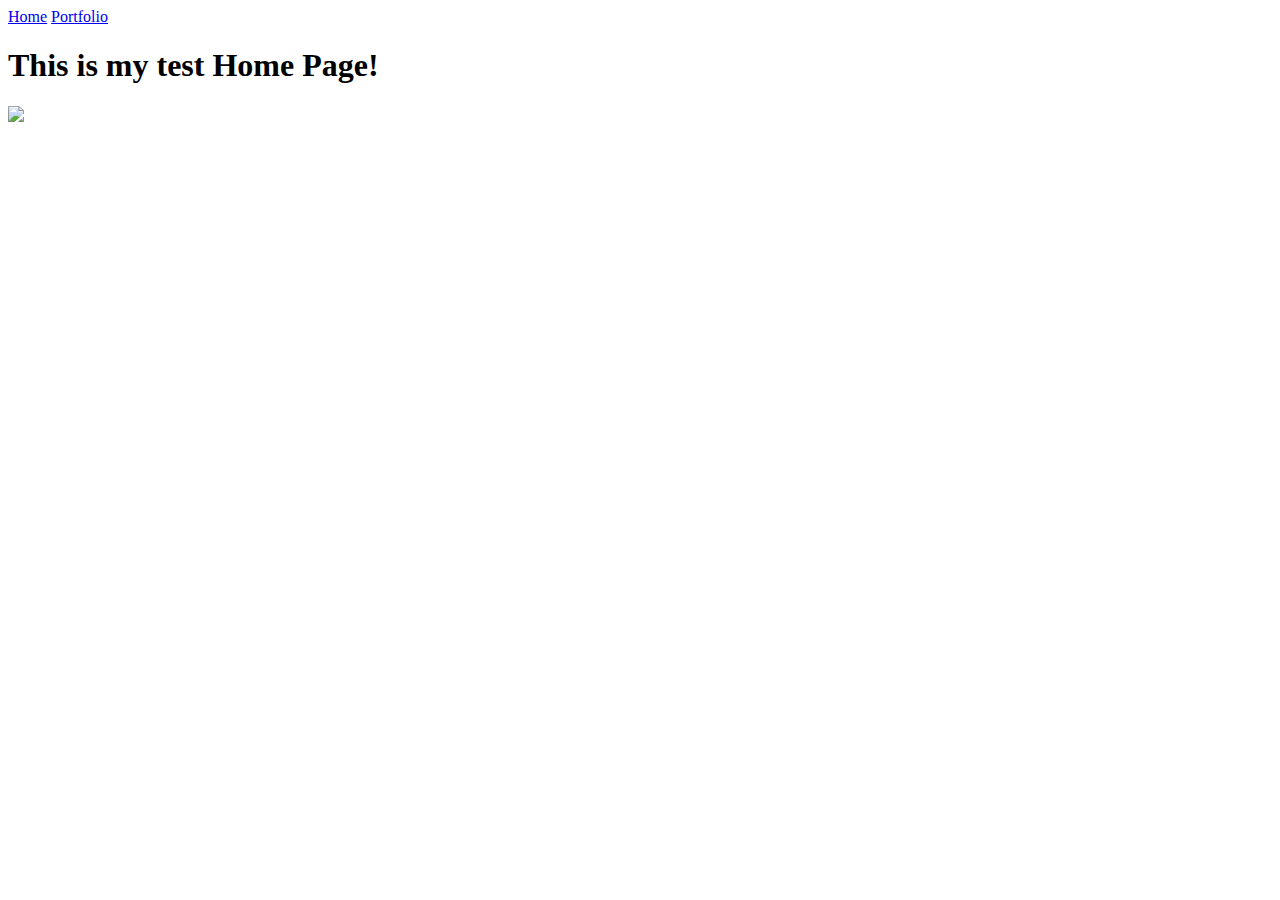
==== index.html @ a662175e "first commit" ====
<!doctype html>
<html lang="en">
<head>
<meta charset="utf-8">
<title>Home</title>
</head>
<body>
<a href="index.html">Home</a>
<a href="portfolio.html">Portfolio</a>
<h1>This is my test Home Page!</h1>
<img src="images/home.jpg" height="250">
</body>
</html>
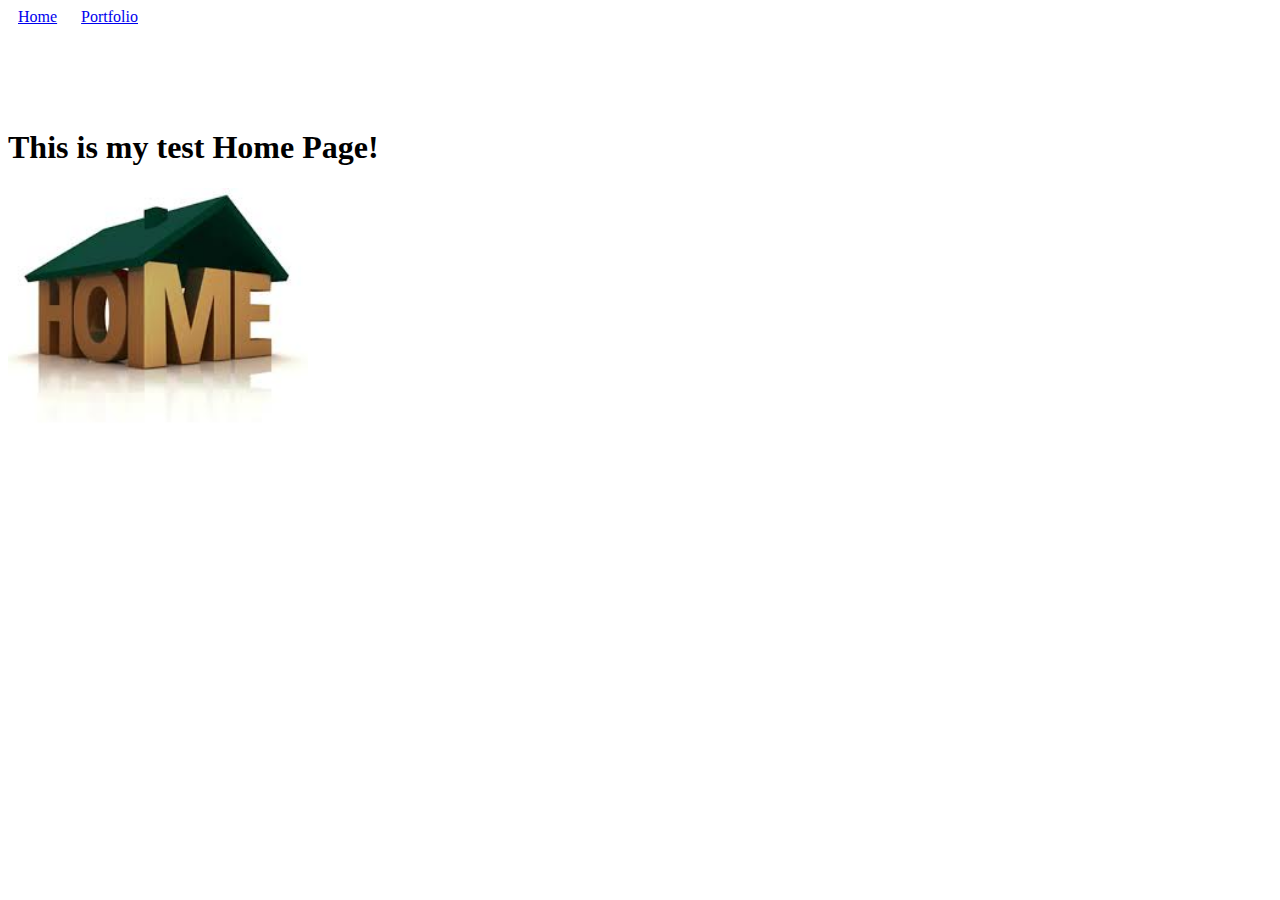
==== commit a572ff71: "third commit" ====
--- a/index.html
+++ b/index.html
@@ -1,13 +1,16 @@
 <!doctype html>
 <html lang="en">
 <head>
-<meta charset="utf-8">
-<title>Home</title>
+    <meta charset="utf-8">
+    <title>Home</title>
+    <link rel="stylesheet" type="text/css" href="style.css">
 </head>
 <body>
-<a href="index.html">Home</a>
-<a href="portfolio.html">Portfolio</a>
-<h1>This is my test Home Page!</h1>
-<img src="images/home.jpg" height="250">
+    <div id="taskbar">
+        <a id="taskbar_button" href="index.html">Home</a>
+        <a id="taskbar_button" href="portfolio.html">Portfolio</a>
+    </div>
+    <h1>This is my test Home Page!</h1>
+    <img src="images/home.jpg" height="250">
 </body>
 </html>--- a/style.css
+++ b/style.css
@@ -0,0 +1,21 @@
+#not_taskbar{
+    margin-left:15px;
+    margin-right:15px;
+    margin-top:6px;
+}
+#taskbar{
+    height:100px;
+    width:auto;
+}
+#img{
+    width:1000px;
+}
+#taskbar_button{
+    font:Comic Sans MS;
+    font-size:13;
+    padding-top:3px;
+    padding-bottom:3px;
+    padding-right:10px;
+    padding-left:10px;
+    text-align:auto;    
+}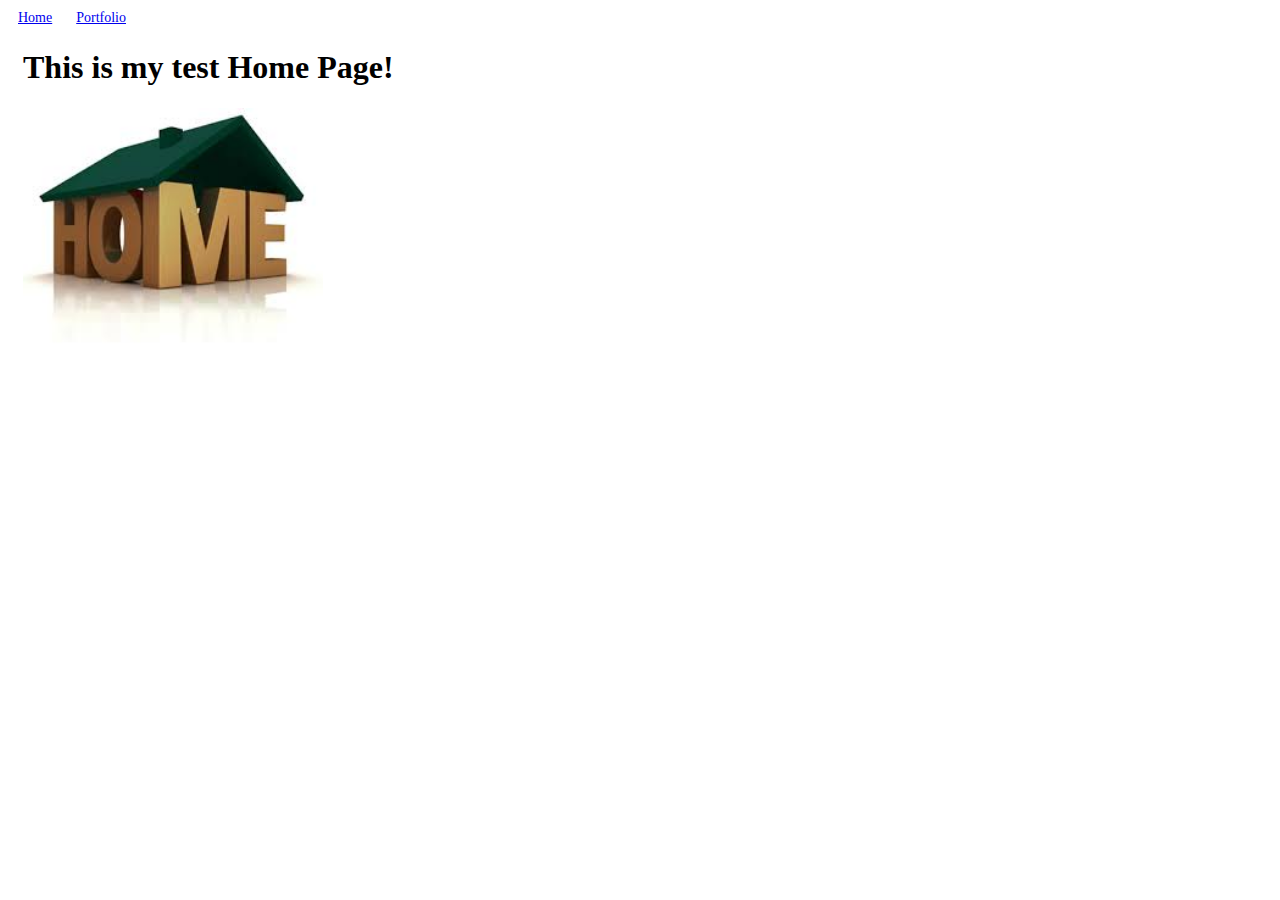
==== commit 38107e32: "fourth commit" ====
--- a/index.html
+++ b/index.html
@@ -3,14 +3,16 @@
 <head>
     <meta charset="utf-8">
     <title>Home</title>
-    <link rel="stylesheet" type="text/css" href="style.css">
+    <link rel="stylesheet" type="text/css" href="style.css"/>
 </head>
 <body>
     <div id="taskbar">
         <a id="taskbar_button" href="index.html">Home</a>
         <a id="taskbar_button" href="portfolio.html">Portfolio</a>
     </div>
-    <h1>This is my test Home Page!</h1>
-    <img src="images/home.jpg" height="250">
+    <div id="not_taskbar">
+        <h1>This is my test Home Page!</h1>
+        <img src="images/home.jpg" height="250">
+    </div>
 </body>
 </html>--- a/style.css
+++ b/style.css
@@ -1,18 +1,19 @@
 #not_taskbar{
     margin-left:15px;
     margin-right:15px;
-    margin-top:6px;
+    margin-top:20px;
 }
 #taskbar{
-    height:100px;
+    height:20px;
     width:auto;
 }
 #img{
     width:1000px;
 }
 #taskbar_button{
-    font:Comic Sans MS;
-    font-size:13;
+    font:Arial;
+    font-style:bold;
+    font-size:14px;
     padding-top:3px;
     padding-bottom:3px;
     padding-right:10px;
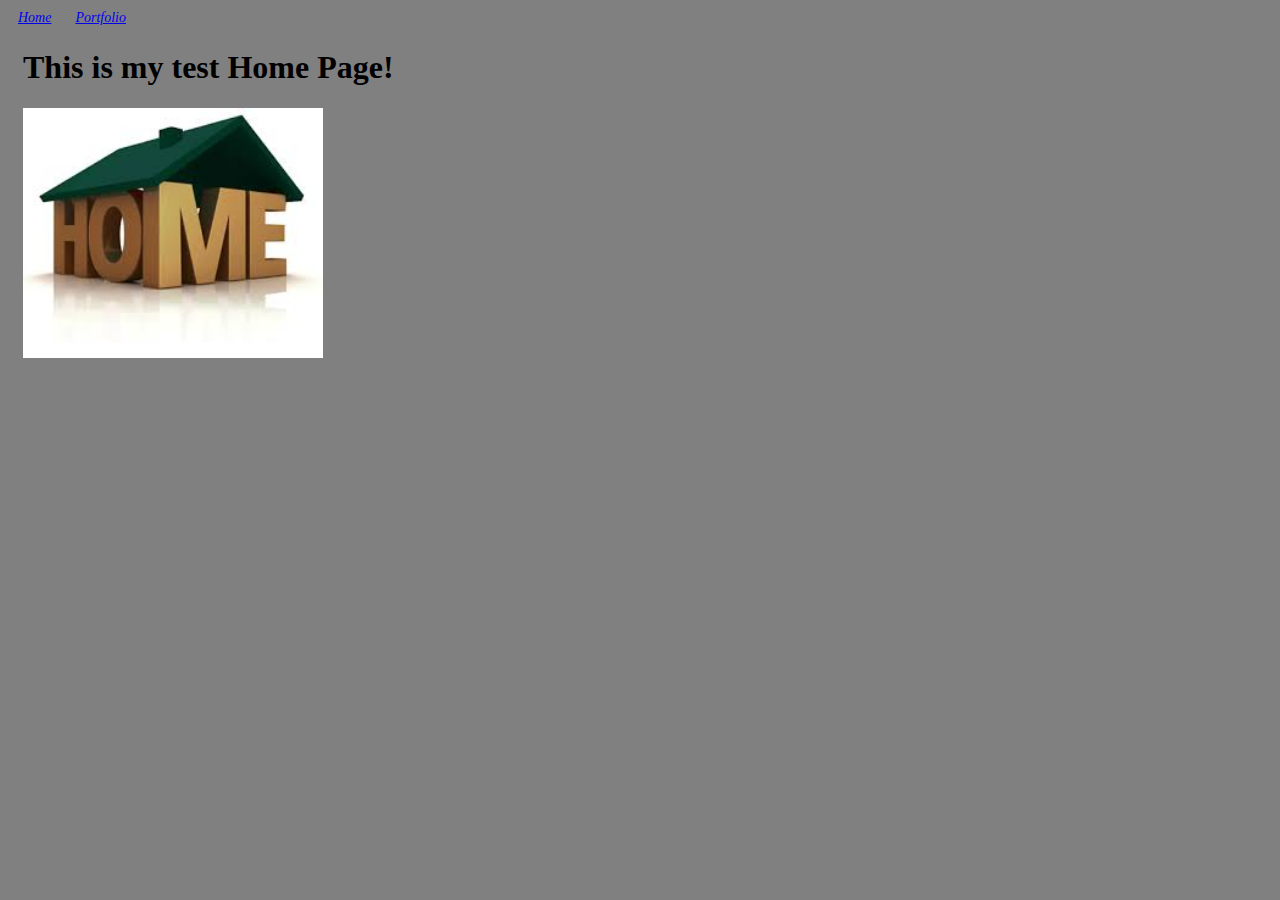
==== commit 11bb8333: "fifth commit" ====
--- a/index.html
+++ b/index.html
@@ -5,7 +5,7 @@
     <title>Home</title>
     <link rel="stylesheet" type="text/css" href="style.css"/>
 </head>
-<body>
+<body id="body">
     <div id="taskbar">
         <a id="taskbar_button" href="index.html">Home</a>
         <a id="taskbar_button" href="portfolio.html">Portfolio</a>
--- a/style.css
+++ b/style.css
@@ -8,15 +8,19 @@
     width:auto;
 }
 #img{
-    width:1000px;
+    height:250px;
+    width:350px;
 }
 #taskbar_button{
     font:Arial;
-    font-style:bold;
+    font-style:oblique;
     font-size:14px;
     padding-top:3px;
     padding-bottom:3px;
     padding-right:10px;
     padding-left:10px;
-    text-align:auto;    
+    text-align:auto;
+}
+#body{
+    background-color:gray;
 }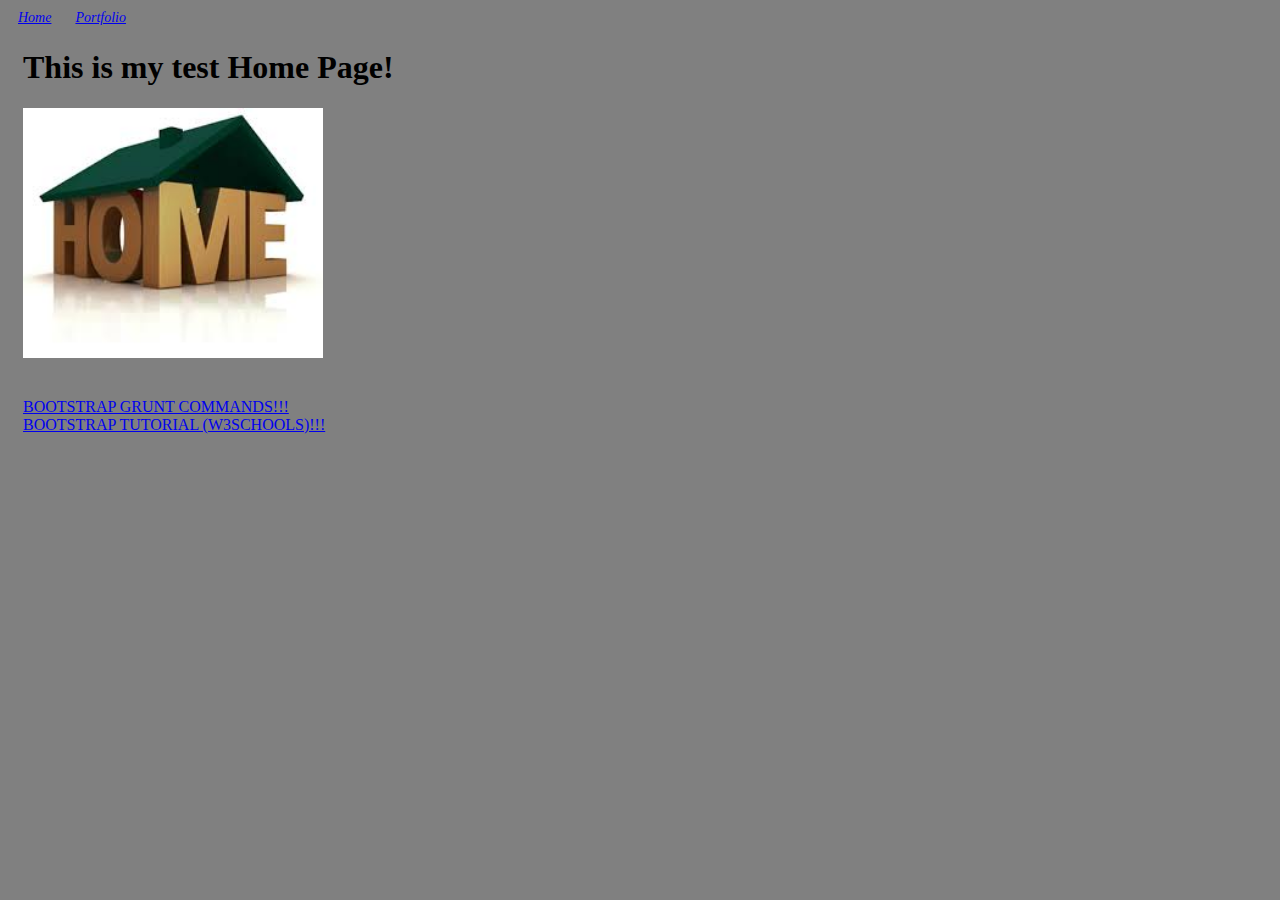
==== commit 3bfd4555: "sixth commit" ====
--- a/index.html
+++ b/index.html
@@ -13,6 +13,12 @@
     <div id="not_taskbar">
         <h1>This is my test Home Page!</h1>
         <img src="images/home.jpg" height="250">
+        <br>
+        <br>
+        <br>
+        <a href="http://getbootstrap.com/getting-started/#grunt-commands">BOOTSTRAP GRUNT COMMANDS!!!</a>
+        <br>
+        <a href="http://www.w3schools.com/bootstrap/bootstrap_get_started.asp">BOOTSTRAP TUTORIAL (W3SCHOOLS)!!!</a>
     </div>
 </body>
 </html>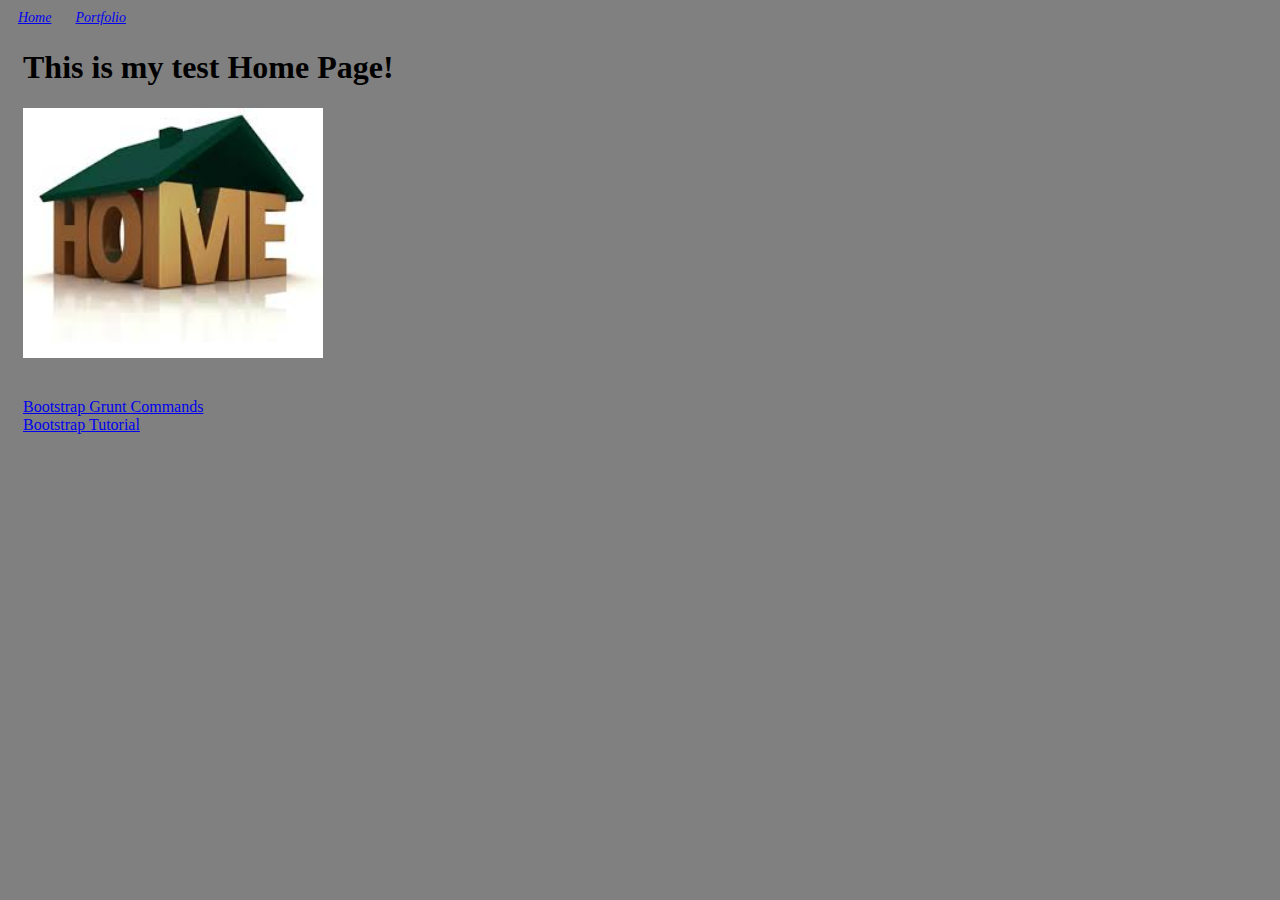
==== commit 519c1904: "eigth commit" ====
--- a/index.html
+++ b/index.html
@@ -9,16 +9,16 @@
     <div id="taskbar">
         <a id="taskbar_button" href="index.html">Home</a>
         <a id="taskbar_button" href="portfolio.html">Portfolio</a>
-    </div>
+        </div>
     <div id="not_taskbar">
         <h1>This is my test Home Page!</h1>
         <img src="images/home.jpg" height="250">
         <br>
         <br>
         <br>
-        <a href="http://getbootstrap.com/getting-started/#grunt-commands">BOOTSTRAP GRUNT COMMANDS!!!</a>
+        <a href="http://getbootstrap.com/getting-started/#grunt-commands">Bootstrap Grunt Commands</a>
         <br>
-        <a href="http://www.w3schools.com/bootstrap/bootstrap_get_started.asp">BOOTSTRAP TUTORIAL (W3SCHOOLS)!!!</a>
+        <a href="http://www.w3schools.com/bootstrap/bootstrap_get_started.asp">Bootstrap Tutorial</a>
     </div>
 </body>
 </html>--- a/style.css
+++ b/style.css
@@ -4,6 +4,11 @@
     margin-top:20px;
 }
 #taskbar{
+    height:20px;
+    width:auto;
+}
+#portfoliotaskbar{
+    padding-top:40px;
     height:20px;
     width:auto;
 }
@@ -15,12 +20,17 @@
     font:Arial;
     font-style:oblique;
     font-size:14px;
-    padding-top:3px;
-    padding-bottom:3px;
-    padding-right:10px;
-    padding-left:10px;
-    text-align:auto;
+    padding: 3px 10px;
 }
 #body{
     background-color:gray;
+}
+#portfoliobutton{
+    font:Arial;
+    font-style:normal;
+    font-size:30px;
+    margin:40px;
+}
+h1 {
+    font-family: Georgia, bold, 22px;
 }